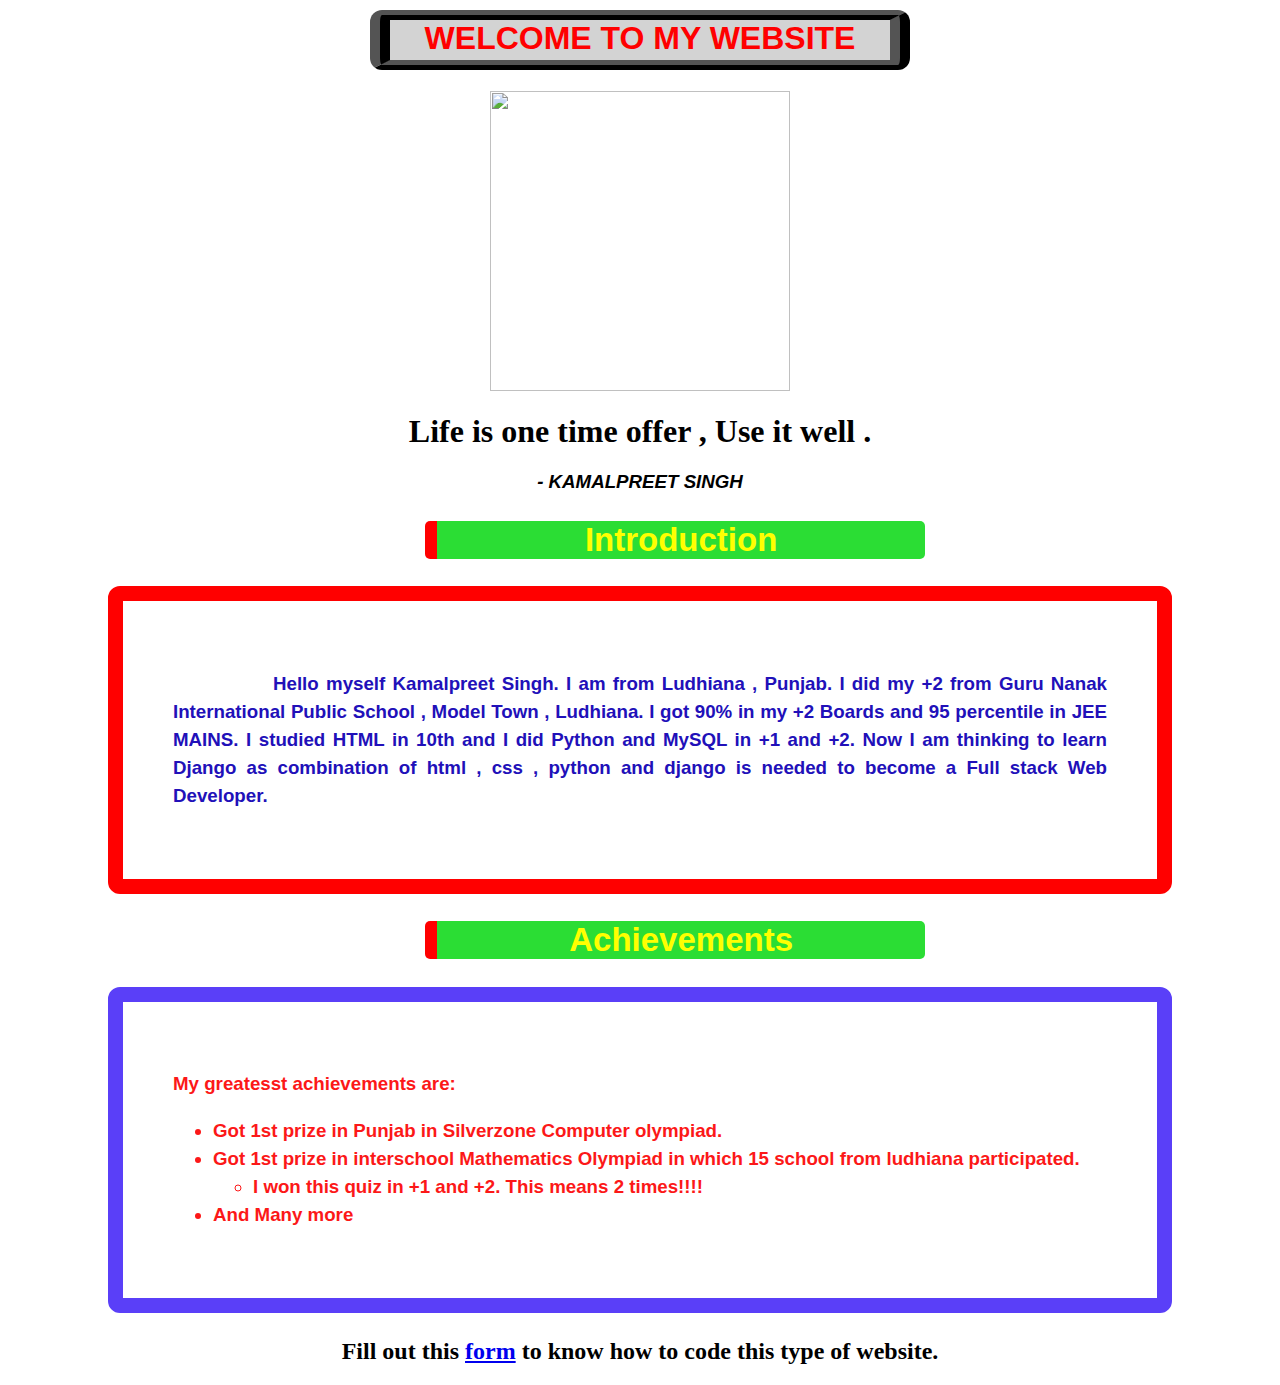
==== index.html @ 8ad8d1af "again adding image" ====
<html>
    <head>
        <title>
            Welcome
            <link rel="stylesheet" href="https://cdn.jsdelivr.net/npm/bootstrap@4.5.3/dist/css/bootstrap.min.css" integrity="sha384-TX8t27EcRE3e/ihU7zmQxVncDAy5uIKz4rEkgIXeMed4M0jlfIDPvg6uqKI2xXr2" crossorigin="anonymous">
        </title>
    </head>
    <body>
        <link rel="stylesheet" href="style1.css">
        <center>
            <h1 id="animate1">WELCOME TO MY WEBSITE</h1>
            <img src="https://github.com/Kamalpreet-3223/My-Website/blob/main/myself.jpeg" class="rounded" height="300" width="300">
        
        <blockquote class="blockquote text-center">
            <p class="mb-0"><h1>Life is one time offer , Use it well .</h1></p>
            <footer class="blockquote-footer"><cite title="Source Title"><h3>- KAMALPREET SINGH </h3></cite></footer>
          </blockquote>
          </center>
        <div id="s1">
            <p><h2>Introduction</h2></p>
        </div>
        <div id="s2">
            <p><h3>Hello myself Kamalpreet Singh. I am from Ludhiana , Punjab. I did my +2 from Guru Nanak International Public School , Model Town , Ludhiana.
                I got 90% in my +2 Boards and 95 percentile in JEE MAINS. I studied HTML in 10th and I did Python and MySQL in +1 and +2.
                Now I am thinking to learn Django as combination of html , css , python and django is needed to become a Full stack Web Developer. 
            </h3></p>
        </div>
        <div id="s1">
            <p><h2>Achievements</h2></p>
        </div>
        <div id="s3">
            <p><h3>My greatesst achievements are:
                <ul>
                    <li>Got 1st prize in Punjab in Silverzone Computer olympiad.</li>
                    <li>Got 1st prize in interschool Mathematics Olympiad in which 15 school from ludhiana participated.
                        <ul>
                            <li id="hover1">I won this quiz in +1 and +2. This means 2 times!!!!</li>
                        </ul>
                    </li>
                    <li>And Many more</li>
                </ul>
            </h3></p>
        </div>
        <center>
        <div class="alert alert-danger" role="alert">
            <h2>Fill out this <a href="#" class="alert-link">form</a> to know how to code this type of website.</h2>
        </div>
    </center>
        <script src="https://code.jquery.com/jquery-3.5.1.slim.min.js" integrity="sha384-DfXdz2htPH0lsSSs5nCTpuj/zy4C+OGpamoFVy38MVBnE+IbbVYUew+OrCXaRkfj" crossorigin="anonymous"></script>
        <script src="https://cdn.jsdelivr.net/npm/bootstrap@4.5.3/dist/js/bootstrap.bundle.min.js" integrity="sha384-ho+j7jyWK8fNQe+A12Hb8AhRq26LrZ/JpcUGGOn+Y7RsweNrtN/tE3MoK7ZeZDyx" crossorigin="anonymous"></script>
    </body>
</html>
---- style1.css ----
body {
  background-image: url(file:///C:/Users/Kamalpreet%20Singh/Desktop/Images/w6.jpg);
  background-size: 90%;
  background-attachment: fixed;
}

#s2 {
  color: rgb(33, 16, 185);
  text-align: justify;
  text-indent: 100px;
  line-height: 1.5;
  border: 15px solid red;
  border-radius: 12px;
  padding: 50px;
  margin: 25px;
  margin-left: 100px;
  margin-right: 100px;
  font-family: Verdana, Geneva, Tahoma, sans-serif;
}

#s3 {
  color: rgb(252, 24, 24);
  line-height: 1.5;
  border: 15px solid rgb(90, 63, 248);
  border-radius: 12px;
  padding: 50px;
  margin: 25px;
  margin-left: 100px;
  margin-right: 100px;
  font-family: Verdana, Geneva, Tahoma, sans-serif;
}

#animate1 {
  border: 5px solid black;
  border-style: ridge;
  border-width: 10px 20px;
  height: 40px;
  width: 500px;
  border-radius: 12px;
  margin-top: 10px;
  font-family: "Lucida Sans", "Lucida Sans Regular", "Lucida Grande",
    "Lucida Sans Unicode", Geneva, Verdana, sans-serif;
  background-color: lightgrey;
  color: red;
  animation: my 1s infinite;
}

@keyframes my {
  from {
    color: red;
  }
  to {
    color: blue;
  }
}

#s1 {
  color: yellow;
  border-left: 12px solid red;
  width: 500px;
  margin-left: 33%;
  box-sizing: border-box;
  text-align: center;
  font-size: 22px;
  font-family: "Lucida Sans", "Lucida Sans Regular", "Lucida Grande",
    "Lucida Sans Unicode", Geneva, Verdana, sans-serif;
  background-color: rgb(43, 221, 52);
  animation: my1 1.5s infinite;
  border-radius: 5px;
}

@keyframes my1 {
  from {
    background-color: rgb(43, 221, 52);
  }
  to {
    background-color: rgb(188, 26, 194);
  }
}

#hover1:hover {
  background-color: blue;
  width: 60%;
}

.blockquote-footer {
  font-family: "Lucida Sans", "Lucida Sans Regular", "Lucida Grande",
    "Lucida Sans Unicode", Geneva, Verdana, sans-serif;
}
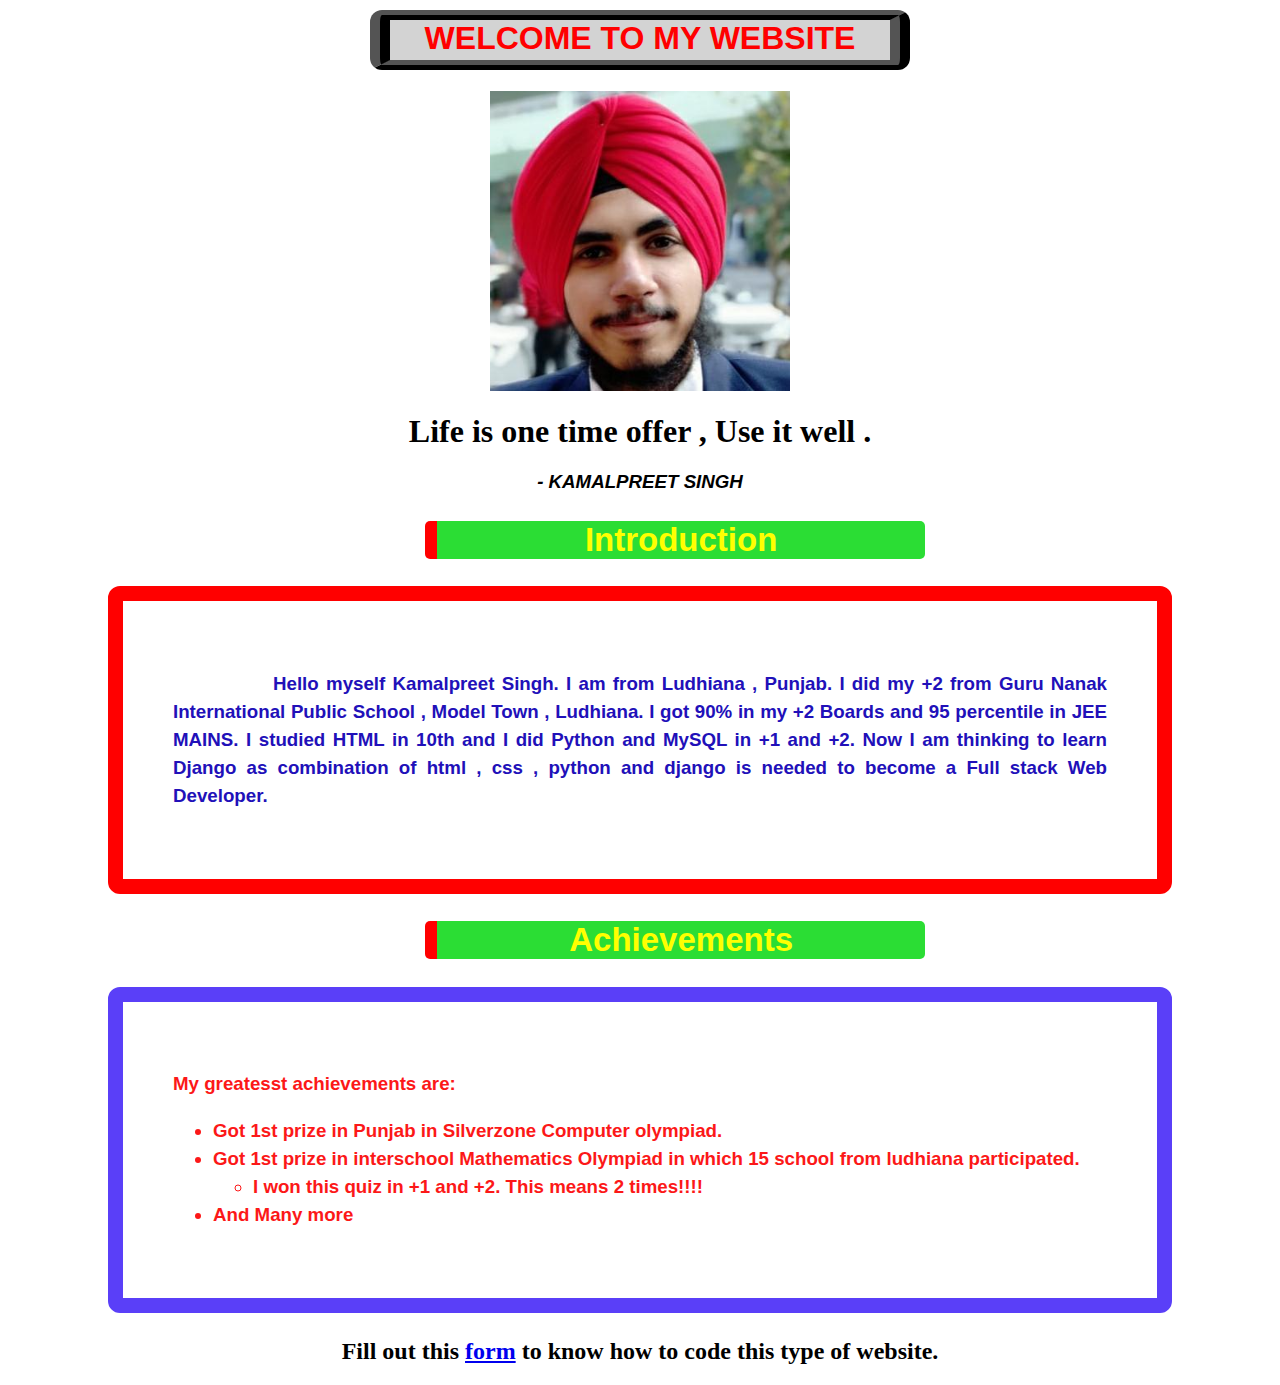
==== commit f7bd9825: "image added" ====
--- a/index.html
+++ b/index.html
@@ -9,7 +9,7 @@
         <link rel="stylesheet" href="style1.css">
         <center>
             <h1 id="animate1">WELCOME TO MY WEBSITE</h1>
-            <img src="https://github.com/Kamalpreet-3223/My-Website/blob/main/myself.jpeg" class="rounded" height="300" width="300">
+            <img src="/linked images/myself.jpeg" class="rounded" height="300" width="300">
         
         <blockquote class="blockquote text-center">
             <p class="mb-0"><h1>Life is one time offer , Use it well .</h1></p>
--- a/style1.css
+++ b/style1.css
@@ -1,5 +1,5 @@
 body {
-  background-image: url(file:///C:/Users/Kamalpreet%20Singh/Desktop/Images/w6.jpg);
+  background-image: url(https://github.com/Kamalpreet-3223/My-Website/blob/main/w6.jpg);
   background-size: 90%;
   background-attachment: fixed;
 }
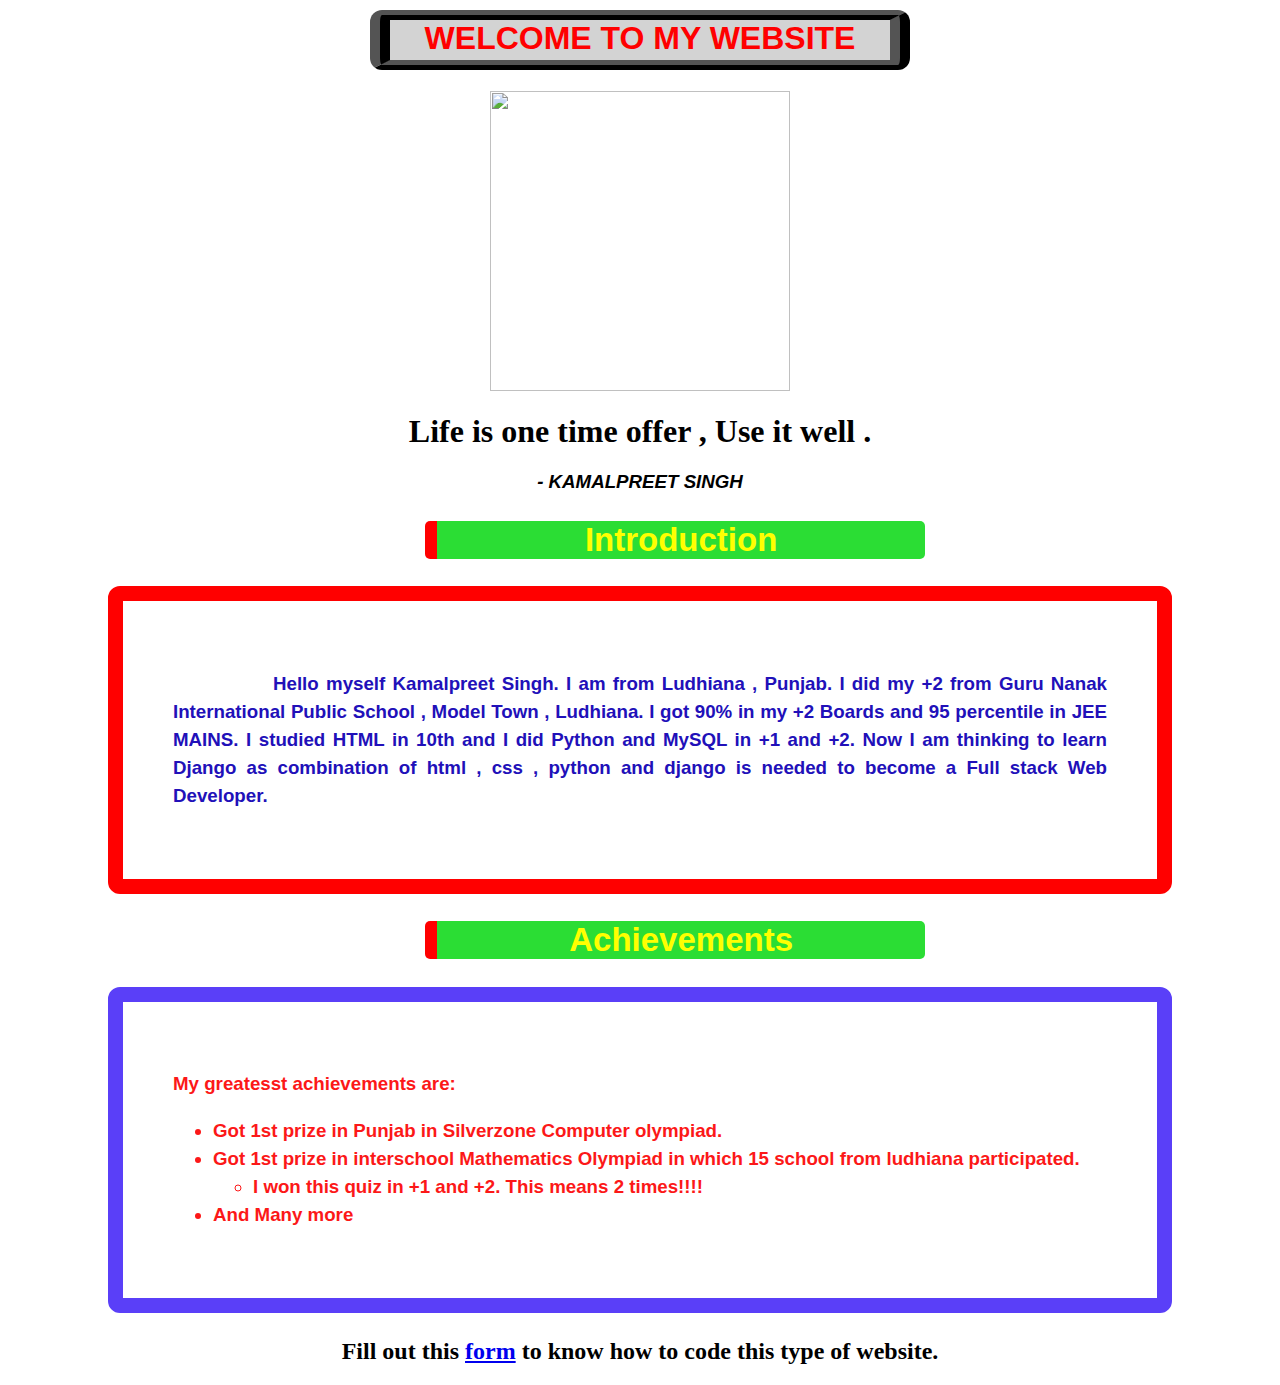
==== commit 0c0b05d5: "Update index.html" ====
--- a/index.html
+++ b/index.html
@@ -9,7 +9,7 @@
         <link rel="stylesheet" href="style1.css">
         <center>
             <h1 id="animate1">WELCOME TO MY WEBSITE</h1>
-            <img src="/linked images/myself.jpeg" class="rounded" height="300" width="300">
+            <img src="https://github.com/Kamalpreet-3223/My-Website/blob/main/linked%20images/myself.jpeg" class="rounded" height="300" width="300">
         
         <blockquote class="blockquote text-center">
             <p class="mb-0"><h1>Life is one time offer , Use it well .</h1></p>
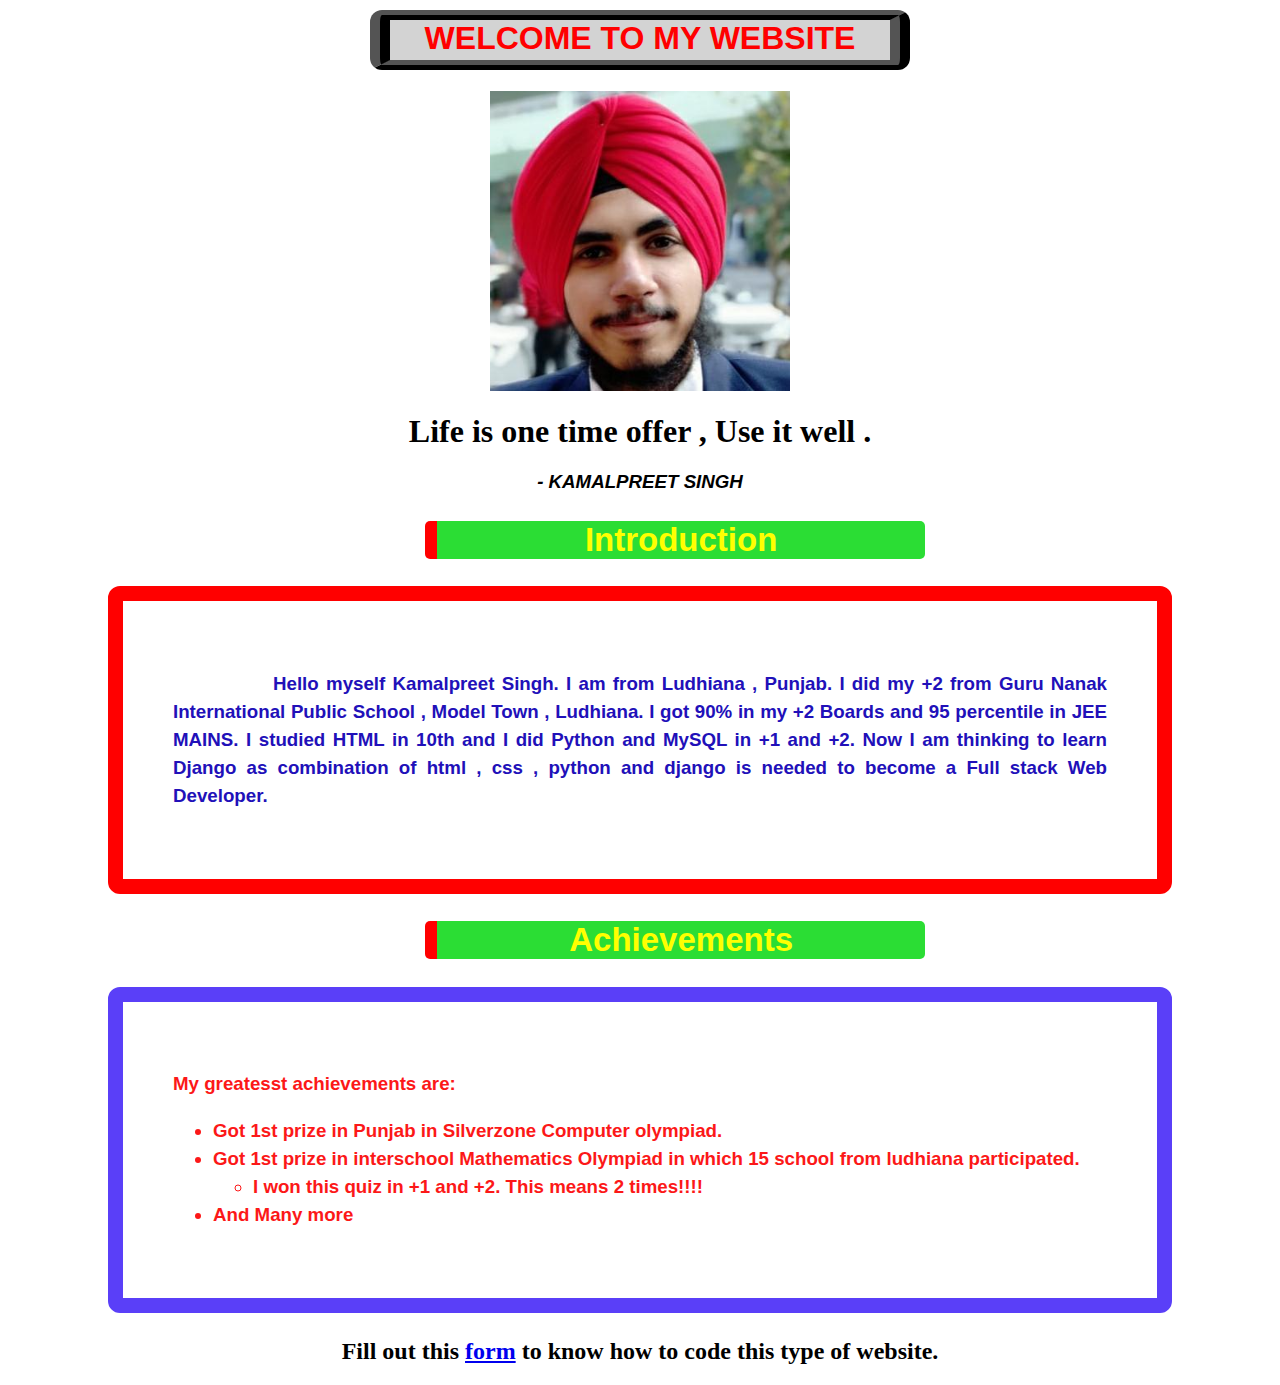
==== commit c9a74234: "Update index.html" ====
--- a/index.html
+++ b/index.html
@@ -9,7 +9,7 @@
         <link rel="stylesheet" href="style1.css">
         <center>
             <h1 id="animate1">WELCOME TO MY WEBSITE</h1>
-            <img src="https://github.com/Kamalpreet-3223/My-Website/blob/main/linked%20images/myself.jpeg" class="rounded" height="300" width="300">
+            <img src="./linked images/myself.jpeg" class="rounded" height="300" width="300" alt="mypic">
         
         <blockquote class="blockquote text-center">
             <p class="mb-0"><h1>Life is one time offer , Use it well .</h1></p>
--- a/style1.css
+++ b/style1.css
@@ -1,5 +1,5 @@
 body {
-  background-image: url(https://github.com/Kamalpreet-3223/My-Website/blob/main/w6.jpg);
+  background-image: url(https://github.com/Kamalpreet-3223/My-Website/blob/main/linked%20images/w6.jpg);
   background-size: 90%;
   background-attachment: fixed;
 }
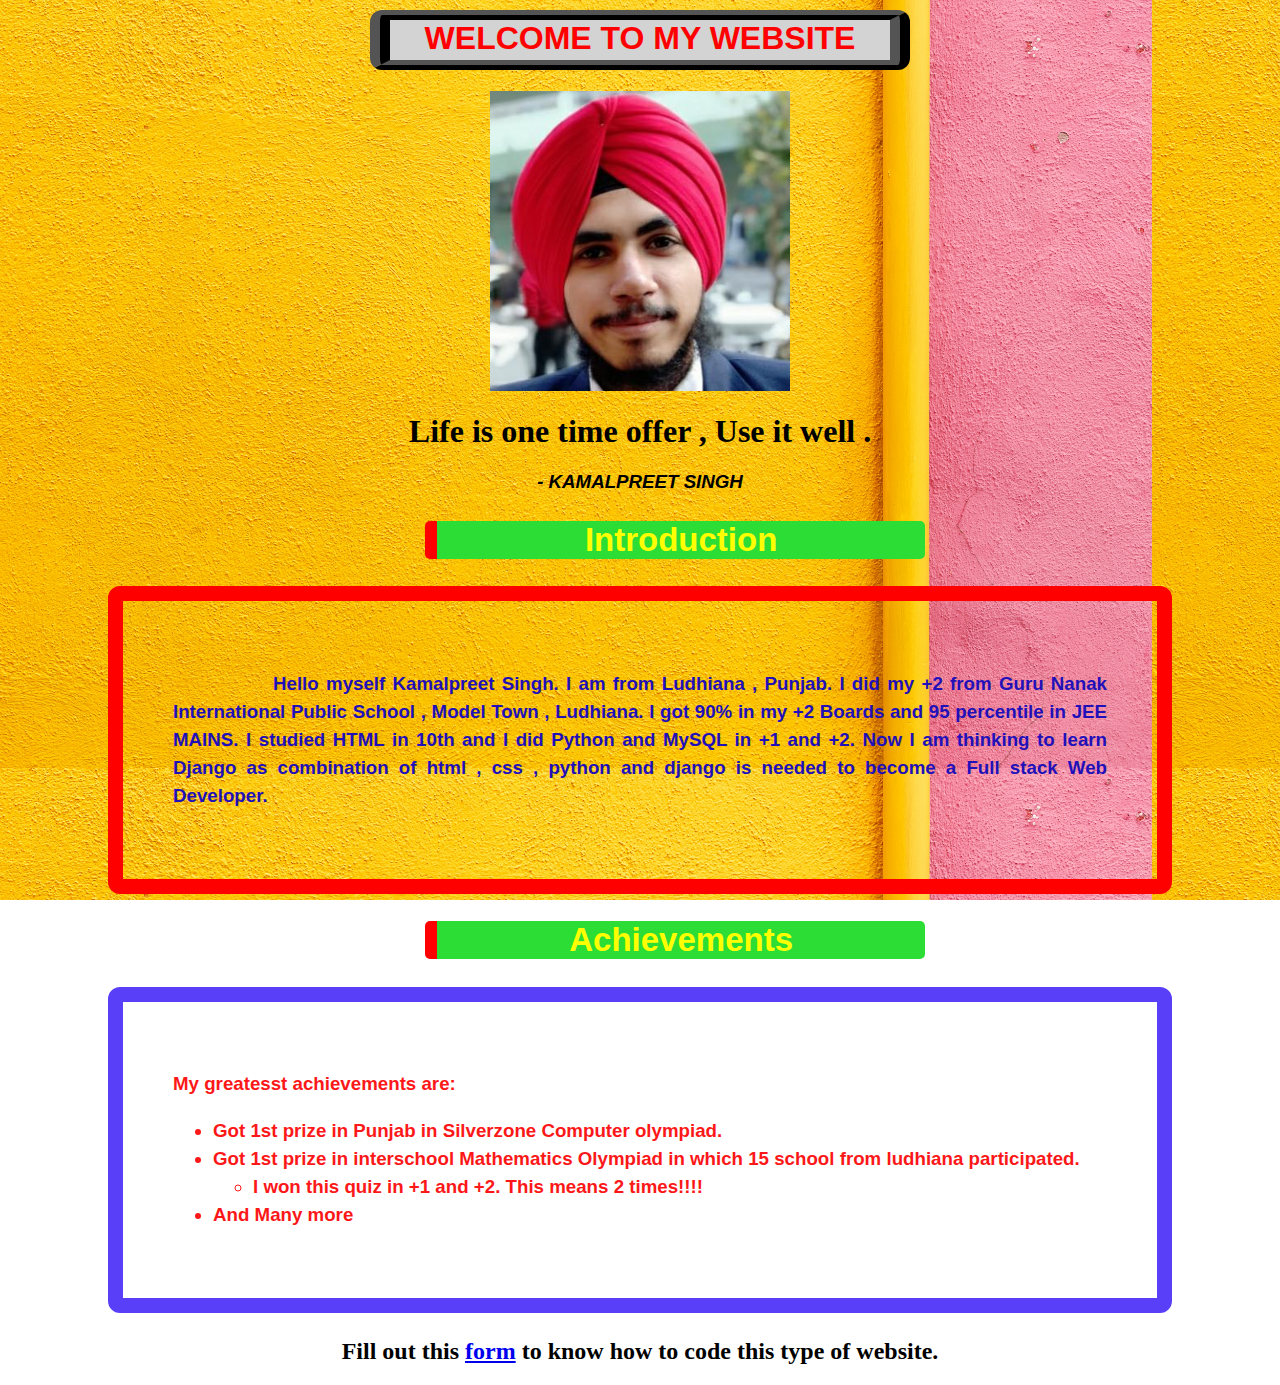
==== commit 72a9976d: "update" ====
--- a/index.html
+++ b/index.html
@@ -2,8 +2,8 @@
     <head>
         <title>
             Welcome
-            <link rel="stylesheet" href="https://cdn.jsdelivr.net/npm/bootstrap@4.5.3/dist/css/bootstrap.min.css" integrity="sha384-TX8t27EcRE3e/ihU7zmQxVncDAy5uIKz4rEkgIXeMed4M0jlfIDPvg6uqKI2xXr2" crossorigin="anonymous">
         </title>
+        <link rel="stylesheet" href="https://cdn.jsdelivr.net/npm/bootstrap@4.5.3/dist/css/bootstrap.min.css" integrity="sha384-TX8t27EcRE3e/ihU7zmQxVncDAy5uIKz4rEkgIXeMed4M0jlfIDPvg6uqKI2xXr2" crossorigin="anonymous">
     </head>
     <body>
         <link rel="stylesheet" href="style1.css">
--- a/style1.css
+++ b/style1.css
@@ -1,5 +1,5 @@
 body {
-  background-image: url(https://github.com/Kamalpreet-3223/My-Website/blob/main/linked%20images/w6.jpg);
+  background-image: url("./linked images/w6.jpg");
   background-size: 90%;
   background-attachment: fixed;
 }
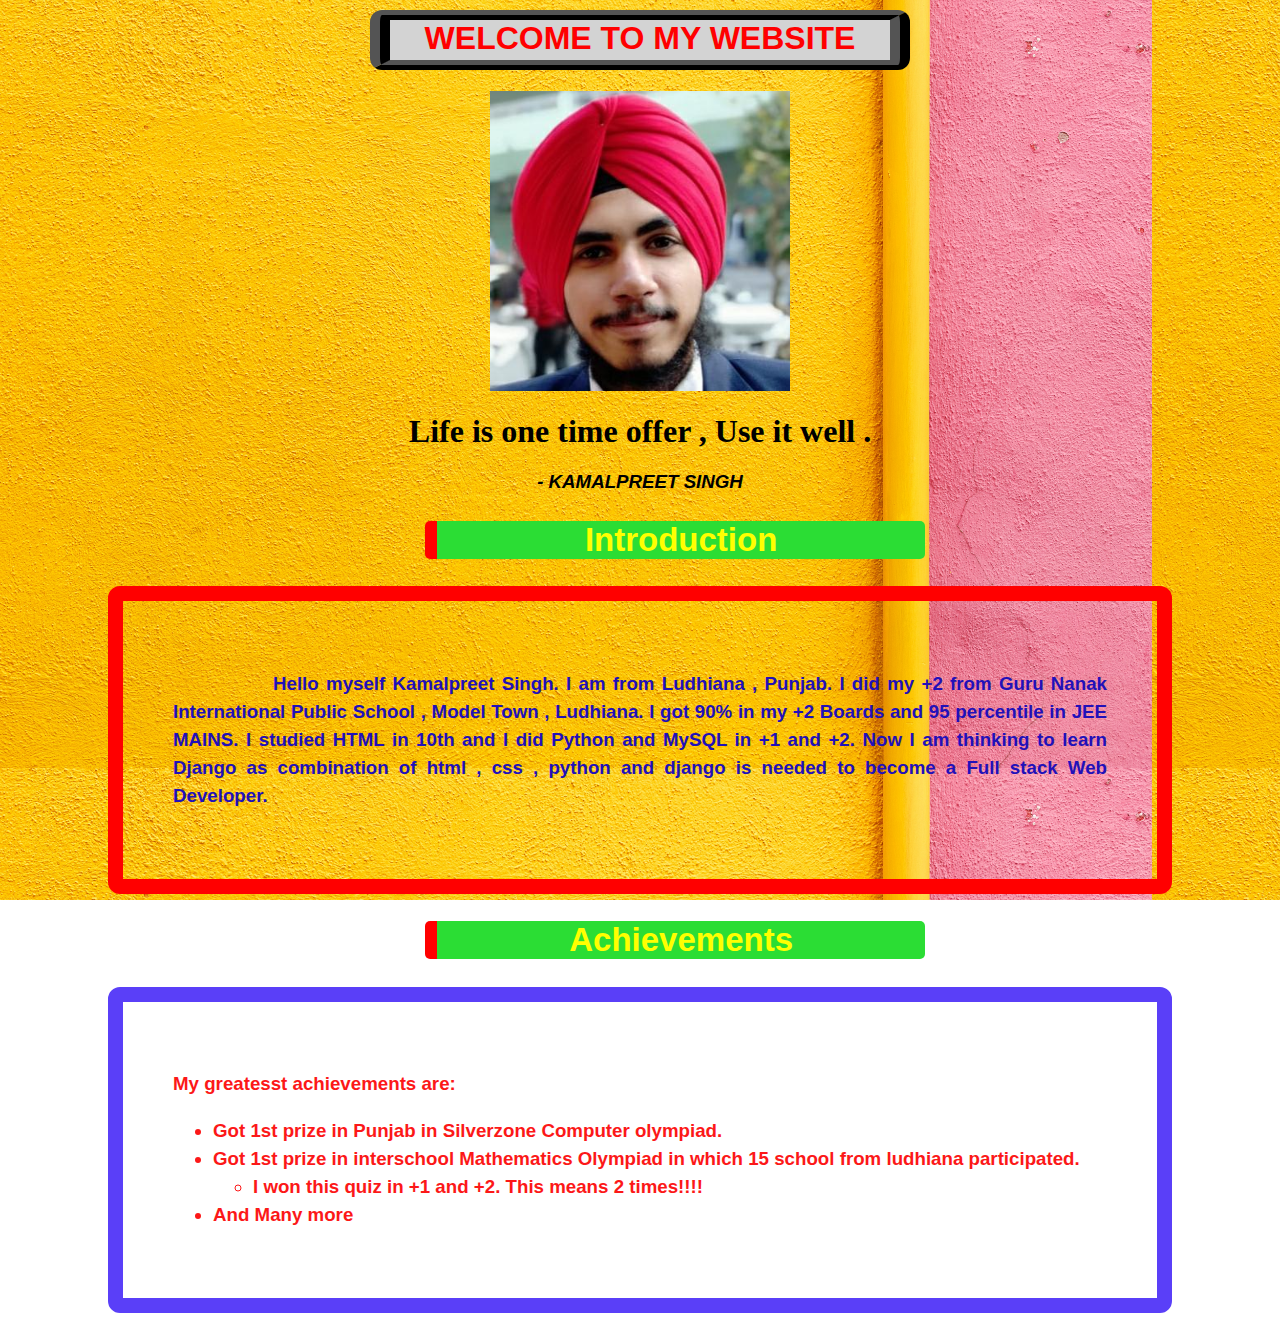
==== commit c2c9b1d1: "Update index.html" ====
--- a/index.html
+++ b/index.html
@@ -3,7 +3,7 @@
         <title>
             Welcome
         </title>
-        <link rel="stylesheet" href="https://cdn.jsdelivr.net/npm/bootstrap@4.5.3/dist/css/bootstrap.min.css" integrity="sha384-TX8t27EcRE3e/ihU7zmQxVncDAy5uIKz4rEkgIXeMed4M0jlfIDPvg6uqKI2xXr2" crossorigin="anonymous">
+                
     </head>
     <body>
         <link rel="stylesheet" href="style1.css">
@@ -41,11 +41,6 @@
                 </ul>
             </h3></p>
         </div>
-        <center>
-        <div class="alert alert-danger" role="alert">
-            <h2>Fill out this <a href="#" class="alert-link">form</a> to know how to code this type of website.</h2>
-        </div>
-    </center>
         <script src="https://code.jquery.com/jquery-3.5.1.slim.min.js" integrity="sha384-DfXdz2htPH0lsSSs5nCTpuj/zy4C+OGpamoFVy38MVBnE+IbbVYUew+OrCXaRkfj" crossorigin="anonymous"></script>
         <script src="https://cdn.jsdelivr.net/npm/bootstrap@4.5.3/dist/js/bootstrap.bundle.min.js" integrity="sha384-ho+j7jyWK8fNQe+A12Hb8AhRq26LrZ/JpcUGGOn+Y7RsweNrtN/tE3MoK7ZeZDyx" crossorigin="anonymous"></script>
     </body>
